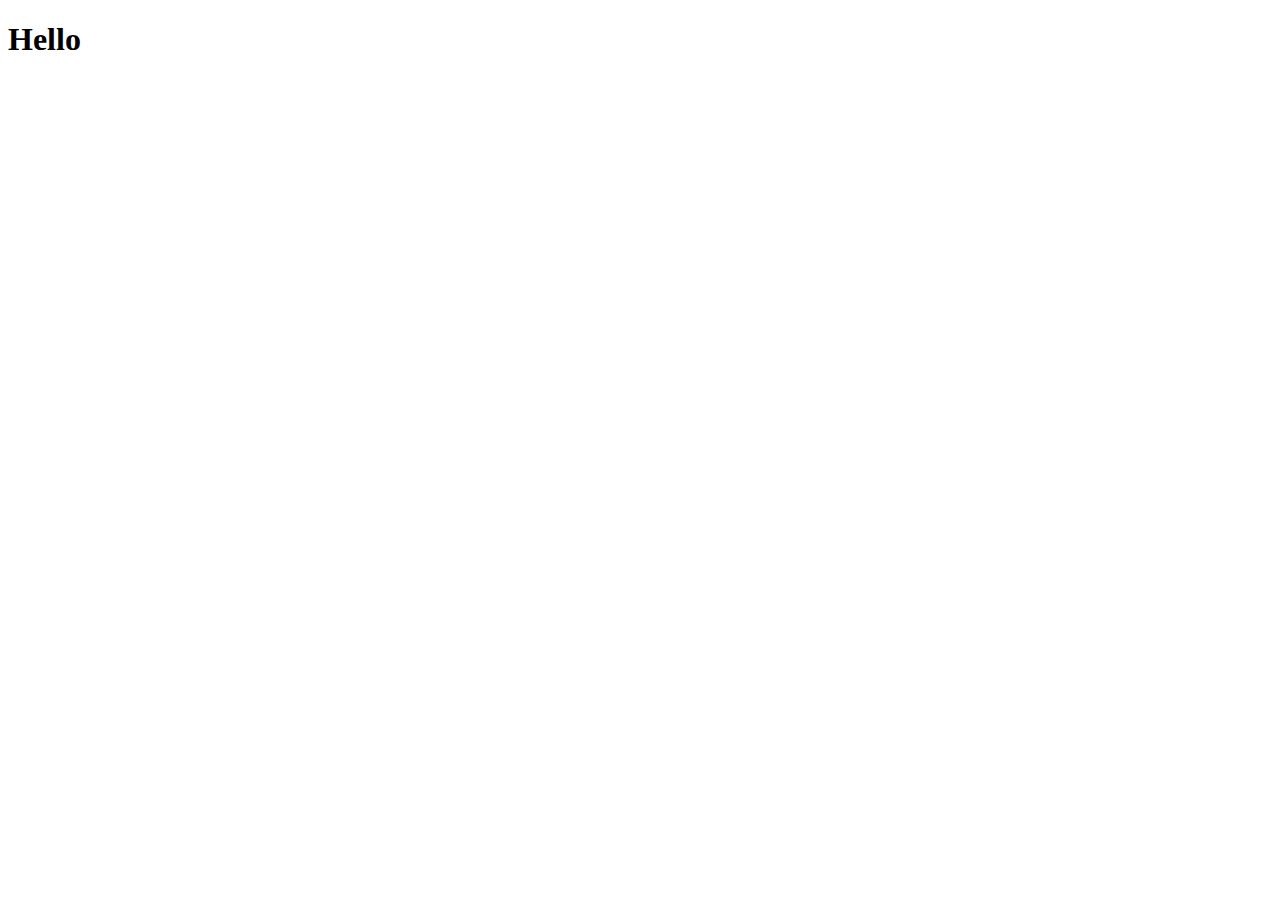
==== index.html @ 1140a6a4 "add index.html" ====
<!DOCTYPE html>
<html lang="en">
<head>
  <meta charset="UTF-8">
  <meta name="viewport" content="width=device-width, initial-scale=1.0">
  <meta http-equiv="X-UA-Compatible" content="ie=edge">
  <title>Document</title>
</head>
<body>
  <h1>Hello</h1>
</body>
</html>
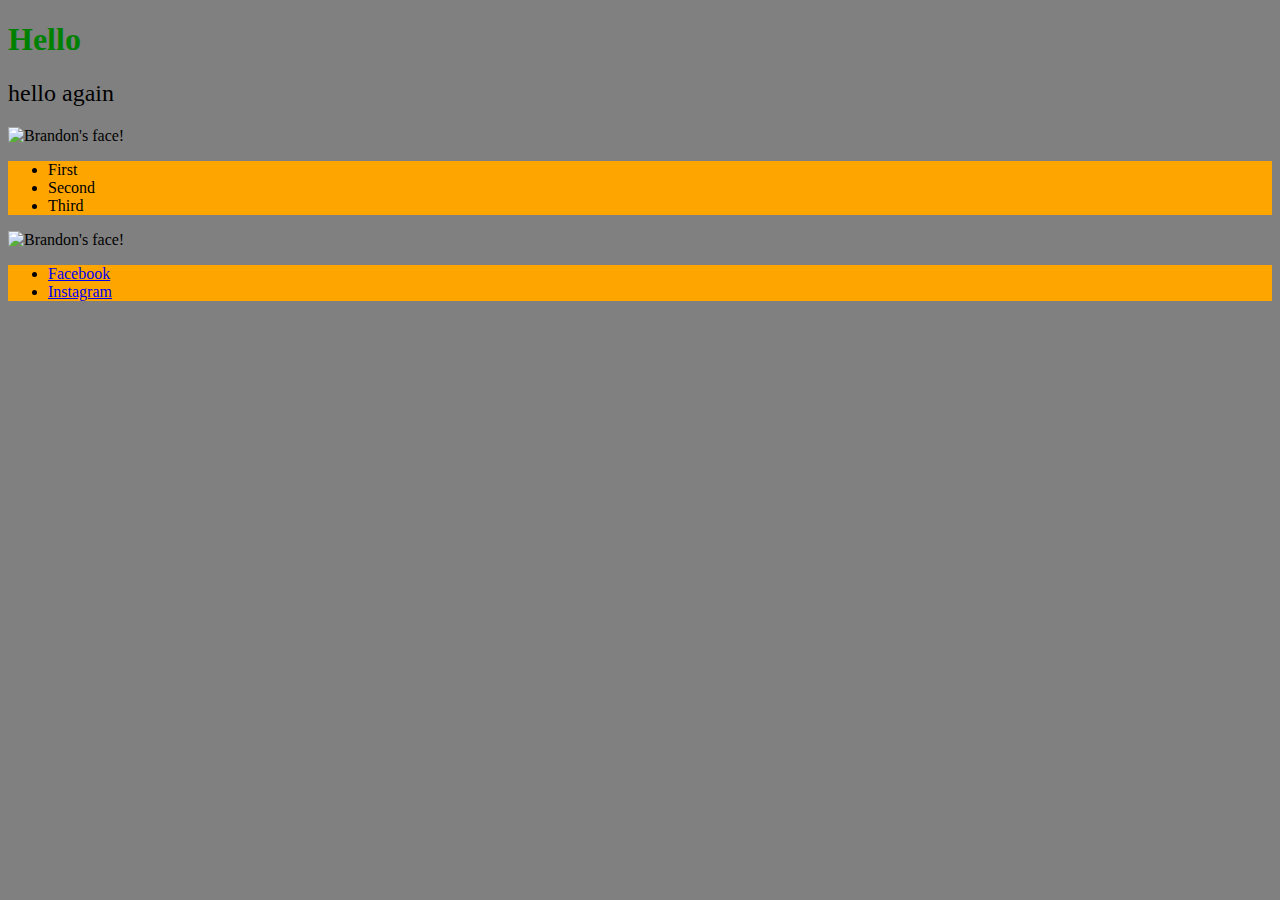
==== commit 7503a7b1: "add css page" ====
--- a/index.html
+++ b/index.html
@@ -4,9 +4,30 @@
   <meta charset="UTF-8">
   <meta name="viewport" content="width=device-width, initial-scale=1.0">
   <meta http-equiv="X-UA-Compatible" content="ie=edge">
-  <title>Document</title>
+  <title>MrBaDorsey</title>
+
+
+
+  <link rel="stylesheet" href="theme/style.css">
 </head>
 <body>
   <h1>Hello</h1>
+  <h2 id="subheader">hello again</h2>
+
+  <img src="https://scontent-ort2-2.xx.fbcdn.net/v/t1.0-1/p160x160/13726558_10104077410164300_2605519125378704837_n.jpg?oh=3ee711a5ad808281da78ecaccb1b92ab&oe=5AA2C1D4" alt="Brandon's face!">
+<ul>
+  <li>First</li>
+  <li>Second</li>
+  <li>Third</li>
+</ul>
+
+
+
+<img src="https://scontent-ort2-2.xx.fbcdn.net/v/t1.0-1/p160x160/13726558_10104077410164300_2605519125378704837_n.jpg?oh=3ee711a5ad808281da78ecaccb1b92ab&oe=5AA2C1D4" alt="Brandon's face!">
+<ul>
+
+  <li><a href="https://www.facebook.com/brandon.dorsey.796" class="extra-pink">Facebook</a></li>
+  <li><a href="http://instagram.com/mrkodak1911">Instagram</a></li>
+  </ul>
 </body>
 </html>
--- a/theme/style.css
+++ b/theme/style.css
@@ -0,0 +1,21 @@
+body {
+  background-color: grey;
+}
+
+
+h1 {
+  color: green;
+}
+
+h2 {
+  color: sans-serif;
+}
+
+ul {
+  background-color: orange;
+}
+
+#subheader {
+  font-style: lightgrey;
+  font-weight: 500
+}
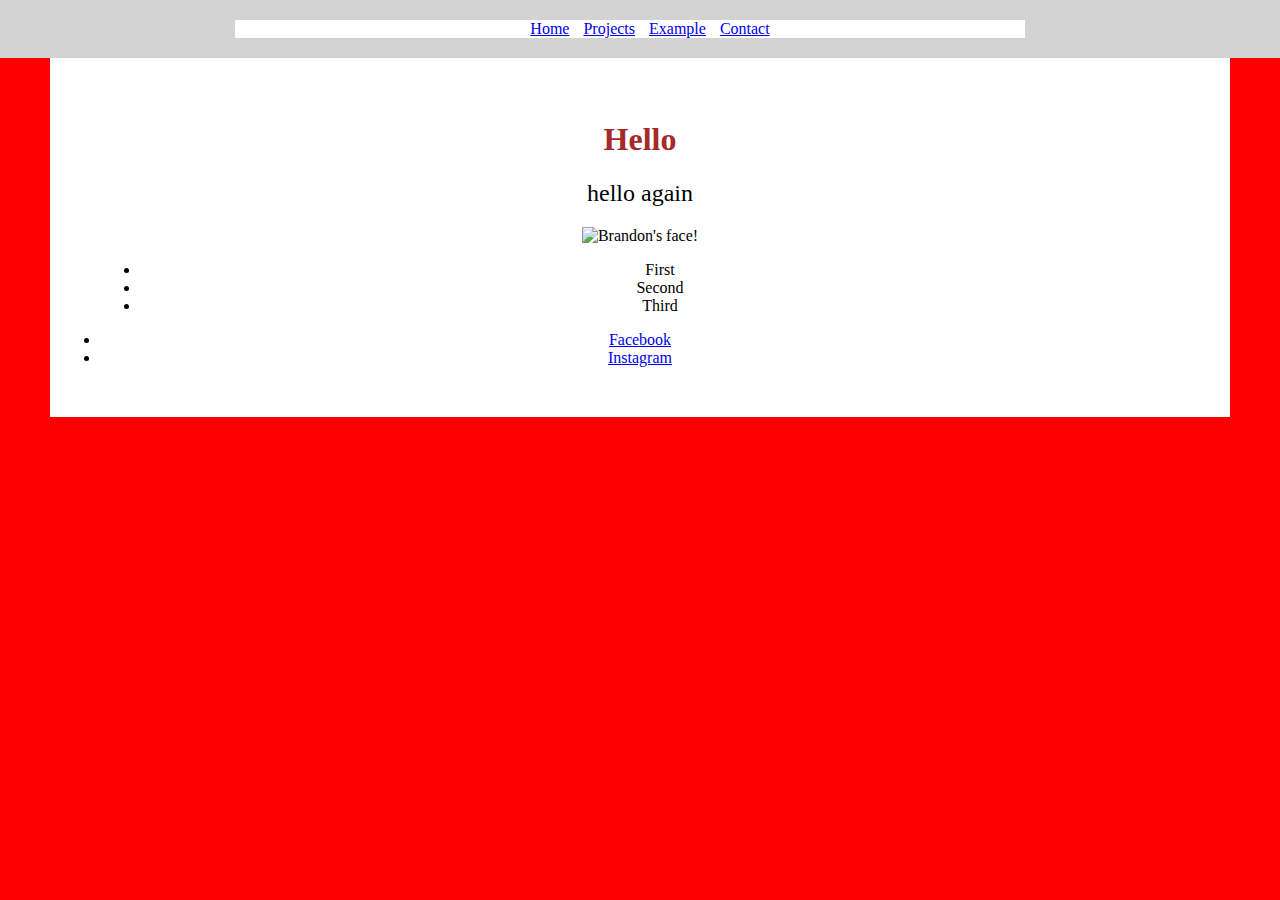
==== commit 05d61d32: "added grid" ====
--- a/index.html
+++ b/index.html
@@ -11,6 +11,25 @@
   <link rel="stylesheet" href="theme/style.css">
 </head>
 <body>
+  <div class="navigation">
+  <ul class="container">
+    <li><a href="../index.html">Home</a></li>
+    <li><a href="../projects/index.html">Projects</a></li>
+
+
+      <ul class="dropdown">
+        <a href="href#">First Projects</a></li>
+        <a href="href#">Second Projects</a></li>
+        <a href="href#">Third Projects</a></li>
+      </ul>
+    </li>
+
+    <li><a href="../example.html">Example</a></li>
+    <li><a href="../contact/index.html">Contact</a></li>
+</ul>
+  </div>
+
+  <div class="header">
   <h1>Hello</h1>
   <h2 id="subheader">hello again</h2>
 
@@ -23,8 +42,7 @@
 
 
 
-<img src="https://scontent-ort2-2.xx.fbcdn.net/v/t1.0-1/p160x160/13726558_10104077410164300_2605519125378704837_n.jpg?oh=3ee711a5ad808281da78ecaccb1b92ab&oe=5AA2C1D4" alt="Brandon's face!">
-<ul>
+
 
   <li><a href="https://www.facebook.com/brandon.dorsey.796" class="extra-pink">Facebook</a></li>
   <li><a href="http://instagram.com/mrkodak1911">Instagram</a></li>
--- a/theme/style.css
+++ b/theme/style.css
@@ -1,10 +1,68 @@
-body {
-  background-color: grey;
+.container {
+  max-width: 750px;
+  margin: 10px auto;
 }
 
+.navigation {
+  padding:10px;
+  background-color: lightgrey;
+  position: fixed;
+  top: 0;
+  right: 0;
+  width: 100vw;
+}
 
+.navigation > ul > li {
+  margin: 5px;
+  display: inline;
+  position: relative;
+}
+
+.navigation > ul > li:hover {
+  background-color: chocolate;
+}
+
+.navigation .dropdown {
+  position: absolute;
+  top: 17px;
+  right: 0;
+  display: none;
+}
+
+.dropdown:hover {
+  display: block;
+}
+
+.navigation a:hover + .dropdown,
+.navigation .dropdown:hover {
+  display: block;
+}
+
+.header{
+  margin: 50px;
+  padding: 50px;
+  background-color: white;
+}
+
+.content {
+width: auto;
+border: 5px dotted blue;
+  padding: 55px;
+  margin: 200px;
+  background-color: red;
+}
+
+.footer{
+  background-color: darkgrey;
+}
+
+body {
+  background-color: red;
+  text-align: center;
+  margin:  0;
+}
 h1 {
-  color: green;
+  color: brown;
 }
 
 h2 {
@@ -12,10 +70,47 @@
 }
 
 ul {
-  background-color: orange;
+  background-color: white;
 }
 
 #subheader {
   font-style: lightgrey;
   font-weight: 500
 }
+
+
+#funky-list {
+  background-color: tomato;
+}
+
+#funky-list > li:first-child {
+  background-color: blue;
+}
+
+#funky-list > li:last-child {
+  background-color: lawngreen;
+}
+
+#funky-list > li:nth-child(2) {
+  background-color: red;
+}
+
+#funky-list > li:nth-child(3n) {
+  background-color: cyan;
+}
+
+#funky-list > li:nth-child(2n+1) {
+  background-color: violet;
+}
+
+#funky-list > li:hover {
+  background-color: yellow;
+}
+
+label {
+  color: blue;
+}
+
+input[type='text']{
+  background-color: blue;
+}
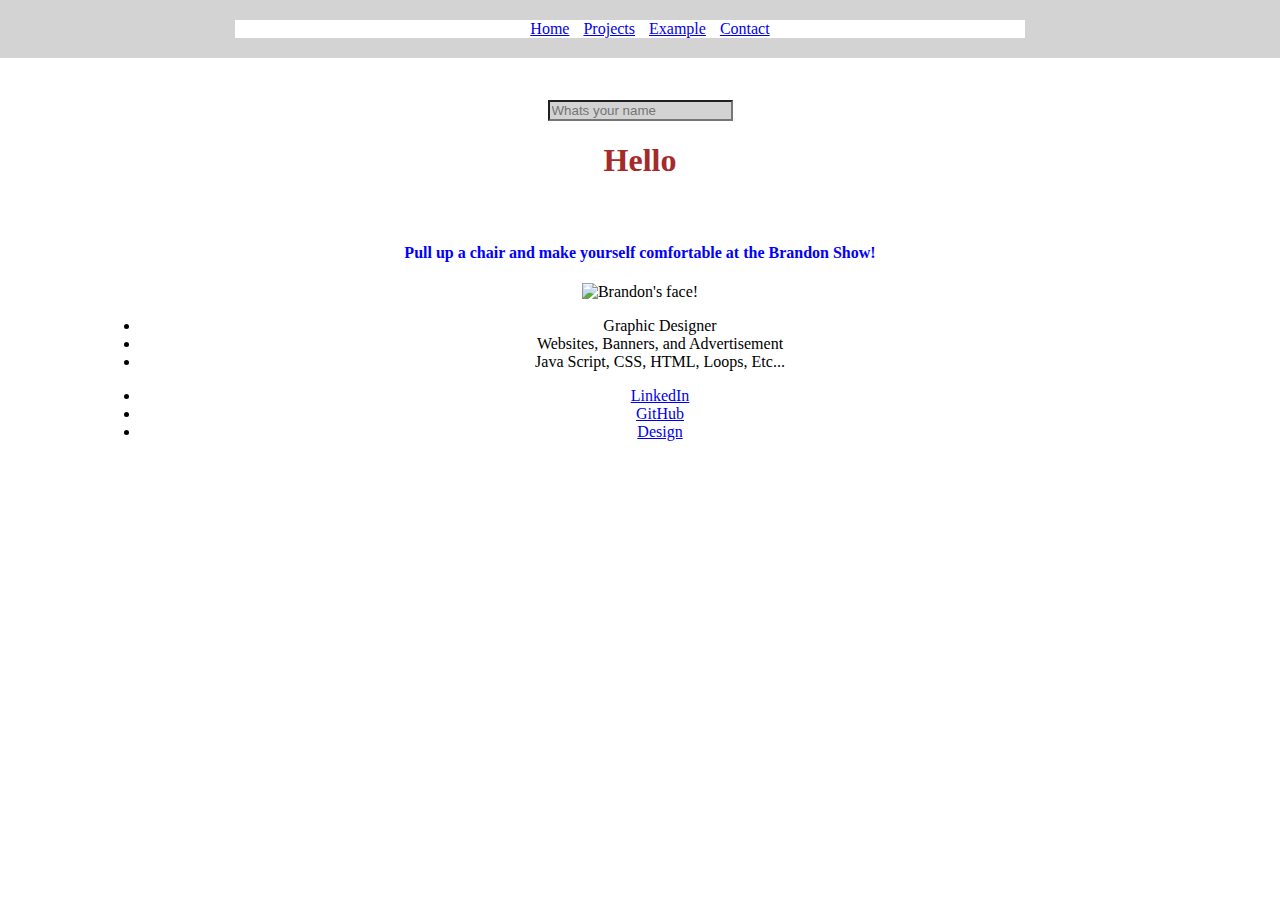
==== commit 0a494d2e: "changes made to background and choose your own" ====
--- a/index.html
+++ b/index.html
@@ -4,18 +4,21 @@
   <meta charset="UTF-8">
   <meta name="viewport" content="width=device-width, initial-scale=1.0">
   <meta http-equiv="X-UA-Compatible" content="ie=edge">
+  <link rel="stylesheet"
+    href="https://cdn.jsdelivr.net/npm/animate.css@3.5.2/animate.min.css">
   <title>MrBaDorsey</title>
 
 
 
   <link rel="stylesheet" href="theme/style.css">
 </head>
+<link rel="stylesheet" href="animate.min.css"
+
 <body>
   <div class="navigation">
   <ul class="container">
     <li><a href="../index.html">Home</a></li>
     <li><a href="../projects/index.html">Projects</a></li>
-
 
       <ul class="dropdown">
         <a href="href#">First Projects</a></li>
@@ -30,22 +33,31 @@
   </div>
 
   <div class="header">
-  <h1>Hello</h1>
-  <h2 id="subheader">hello again</h2>
 
-  <img src="https://scontent-ort2-2.xx.fbcdn.net/v/t1.0-1/p160x160/13726558_10104077410164300_2605519125378704837_n.jpg?oh=3ee711a5ad808281da78ecaccb1b92ab&oe=5AA2C1D4" alt="Brandon's face!">
+    <input type="text" id="input" placeholder="Whats your name">
+  <h1 class="animated infinite wobble">Hello</h1>
+  <h2 id="subheader"></h2>
+  <h3>Welcome To My World</h3>
+  <h4>Pull up a chair and make yourself comfortable at the Brandon Show!</h4>
+  <img height=75%; width=50%; src="https://scontent-ort2-1.xx.fbcdn.net/v/t1.0-9/12208590_10103492112310890_7978561862110534087_n.jpg?oh=73de73a079b87056e150b148d5f35c3c&oe=5AC8C485" alt="Brandon's face!">
+
+<div class="list">
+
 <ul>
-  <li>First</li>
-  <li>Second</li>
-  <li>Third</li>
+  <li>Graphic Designer</li>
+  <li>Websites, Banners, and Advertisement</li>
+  <li>Java Script, CSS, HTML, Loops, Etc...</li>
 </ul>
+</div>
 
 
-
-
-
-  <li><a href="https://www.facebook.com/brandon.dorsey.796" class="extra-pink">Facebook</a></li>
-  <li><a href="http://instagram.com/mrkodak1911">Instagram</a></li>
+<div class="list">
+<ul>
+  <li><a href="https://www.linkedin.com/in/brandon-dorsey-0a05584/" class="extra-pink">LinkedIn</a></li>
+  <li><a href="https://github.com/badorsey">GitHub</a></li>
+  <li><a href="http://badorsey03.wixsite.com/dorsey/portraits">Design</a></li>
   </ul>
+<script src="https://cdnjs.cloudflare.com/ajax/libs/jquery/3.2.1/jquery.js"charset="utf-8"></script>
+<script src="/js/greeting.js" charset="utf-8"></script>
 </body>
 </html>
--- a/theme/style.css
+++ b/theme/style.css
@@ -41,14 +41,14 @@
 .header{
   margin: 50px;
   padding: 50px;
-  background-color: white;
+
 }
 
 .content {
 width: auto;
 border: 5px dotted blue;
   padding: 55px;
-  margin: 200px;
+  margin: 00px;
   background-color: red;
 }
 
@@ -57,7 +57,7 @@
 }
 
 body {
-  background-color: red;
+  background-image: url("http://wallsdesk.com/wp-content/uploads/2016/02/black-abstract-wallpapers-10.jpg");
   text-align: center;
   margin:  0;
 }
@@ -66,7 +66,15 @@
 }
 
 h2 {
-  color: sans-serif;
+  color: hotpink;
+}
+
+h3 {
+    color: white;
+}
+
+h4 {
+    color: blue;
 }
 
 ul {
@@ -77,6 +85,13 @@
   font-style: lightgrey;
   font-weight: 500
 }
+
+#output{
+  color: #708090;
+  font-size: 25px;
+
+}
+
 
 
 #funky-list {
@@ -112,5 +127,5 @@
 }
 
 input[type='text']{
-  background-color: blue;
+  background-color: lightgrey;
 }
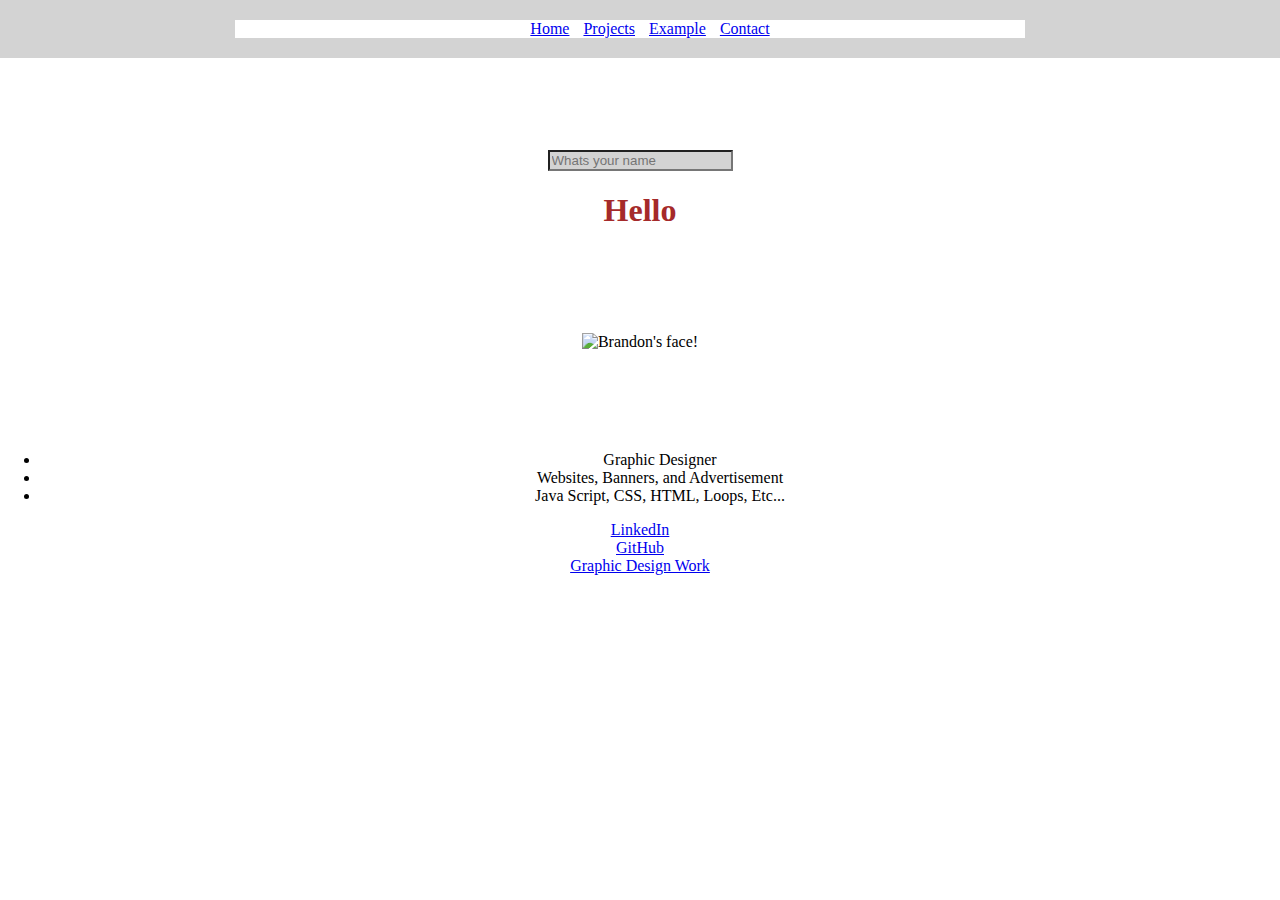
==== commit d74059e9: "chnages to home page" ====
--- a/index.html
+++ b/index.html
@@ -35,12 +35,12 @@
   <div class="header">
 
     <input type="text" id="input" placeholder="Whats your name">
-  <h1 class="animated infinite wobble">Hello</h1>
+  <h1 class="animated infinite pulse">Hello</h1>
   <h2 id="subheader"></h2>
   <h3>Welcome To My World</h3>
   <h4>Pull up a chair and make yourself comfortable at the Brandon Show!</h4>
   <img height=75%; width=50%; src="https://scontent-ort2-1.xx.fbcdn.net/v/t1.0-9/12208590_10103492112310890_7978561862110534087_n.jpg?oh=73de73a079b87056e150b148d5f35c3c&oe=5AC8C485" alt="Brandon's face!">
-
+</div>
 <div class="list">
 
 <ul>
@@ -52,11 +52,11 @@
 
 
 <div class="list">
-<ul>
+
   <li><a href="https://www.linkedin.com/in/brandon-dorsey-0a05584/" class="extra-pink">LinkedIn</a></li>
   <li><a href="https://github.com/badorsey">GitHub</a></li>
-  <li><a href="http://badorsey03.wixsite.com/dorsey/portraits">Design</a></li>
-  </ul>
+  <li><a href="http://badorsey03.wixsite.com/dorsey/portraits">Graphic Design Work</a></li>
+
 <script src="https://cdnjs.cloudflare.com/ajax/libs/jquery/3.2.1/jquery.js"charset="utf-8"></script>
 <script src="/js/greeting.js" charset="utf-8"></script>
 </body>
--- a/theme/style.css
+++ b/theme/style.css
@@ -41,7 +41,7 @@
 .header{
   margin: 50px;
   padding: 50px;
-
+  margin-top: 100px;
 }
 
 .content {
@@ -74,7 +74,7 @@
 }
 
 h4 {
-    color: blue;
+    color: white;
 }
 
 ul {
